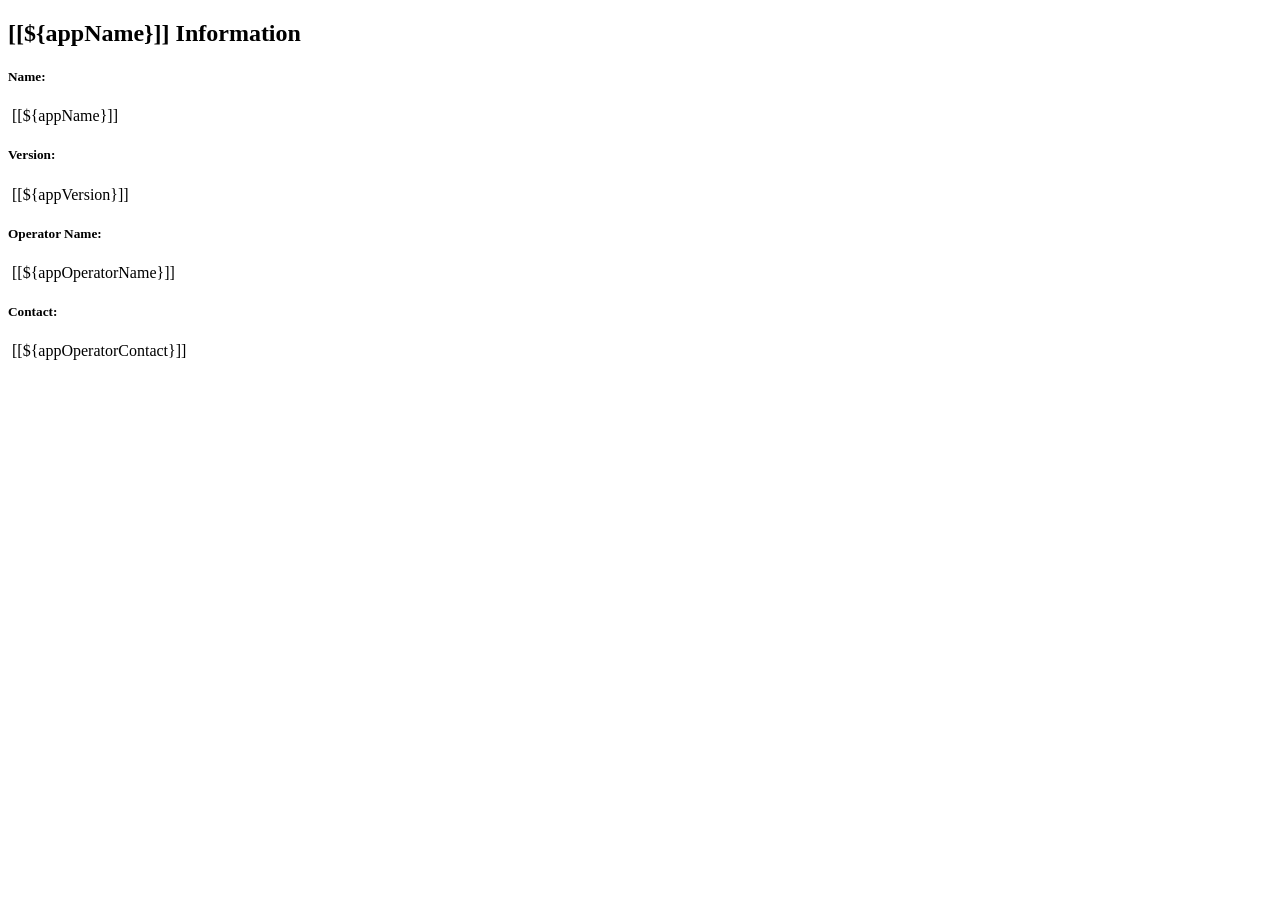
==== src/main/resources/templates/about.html @ 2ba2475a "Initial commit - porting code from eNav-AtoNService" ====
<!--
  ~ Copyright (c) 2024 GLA Research and Development Directorate
  ~
  ~ Licensed under the Apache License, Version 2.0 (the "License");
  ~ you may not use this file except in compliance with the License.
  ~ You may obtain a copy of the License at
  ~
  ~        http://www.apache.org/licenses/LICENSE-2.0
  ~
  ~ Unless required by applicable law or agreed to in writing, software
  ~ distributed under the License is distributed on an "AS IS" BASIS,
  ~ WITHOUT WARRANTIES OR CONDITIONS OF ANY KIND, either express or implied.
  ~ See the License for the specific language governing permissions and
  ~ limitations under the License.
  -->

<!DOCTYPE html>
<html xmlns:th="http://www.thymeleaf.org" xmlns:sec="http://www.thymeleaf.org/extras/spring-security">
    <head>
        <th:block th:insert="~{fragments/general.html :: headerfiles}"></th:block>
    </head>
    <body>
        <div class="d-flex flex-column vh-100">
            <div th:replace="~{fragments/general.html :: navbar}"></div>
            <div class="flex-fill flex-grow-1 flex-shrink-0 sky-bg">
                <div id="main-content" class="container mt-3">
                    <div class="card shadow" sec:authorize="isAuthenticated()">
                        <div class="card-header">
                            <h2>[[${appName}]] Information</h2>
                        </div>
                        <div class="card-body">
                            <div class="row p-1">
                                <div class="col-sm-2"><h5>Name:</h5></div>
                                <div class="col-sm-10"><span>&nbsp;[[${appName}]]</span></div>
                            </div>
                            <div class="row p-1">
                                <div class="col-sm-2"><h5>Version:</h5></div>
                                <div class="col-sm-10"><span>&nbsp;[[${appVersion}]]</span></div>
                            </div>
                            <div class="row p-1">
                                <div class="col-sm-2"><h5>Operator Name:</h5></div>
                                <div class="col-sm-10"><span>&nbsp;[[${appOperatorName}]]</span></div>
                            </div>
                            <div class="row p-1">
                                <div class="col-sm-2"><h5>Contact:</h5></div>
                                <div class="col-sm-10"><span>&nbsp;[[${appOperatorContact}]]</span></div>
                            </div>
                        </div>
                    </div>
                </div>
            </div>
            <div th:replace="~{fragments/general.html :: footer}"></div>
        </div>
        <script th:src="@{/webjars/jquery/jquery.min.js}"></script>
        <script th:src="@{/webjars/bootstrap/js/bootstrap.min.js}"></script>
    </body>
</html>
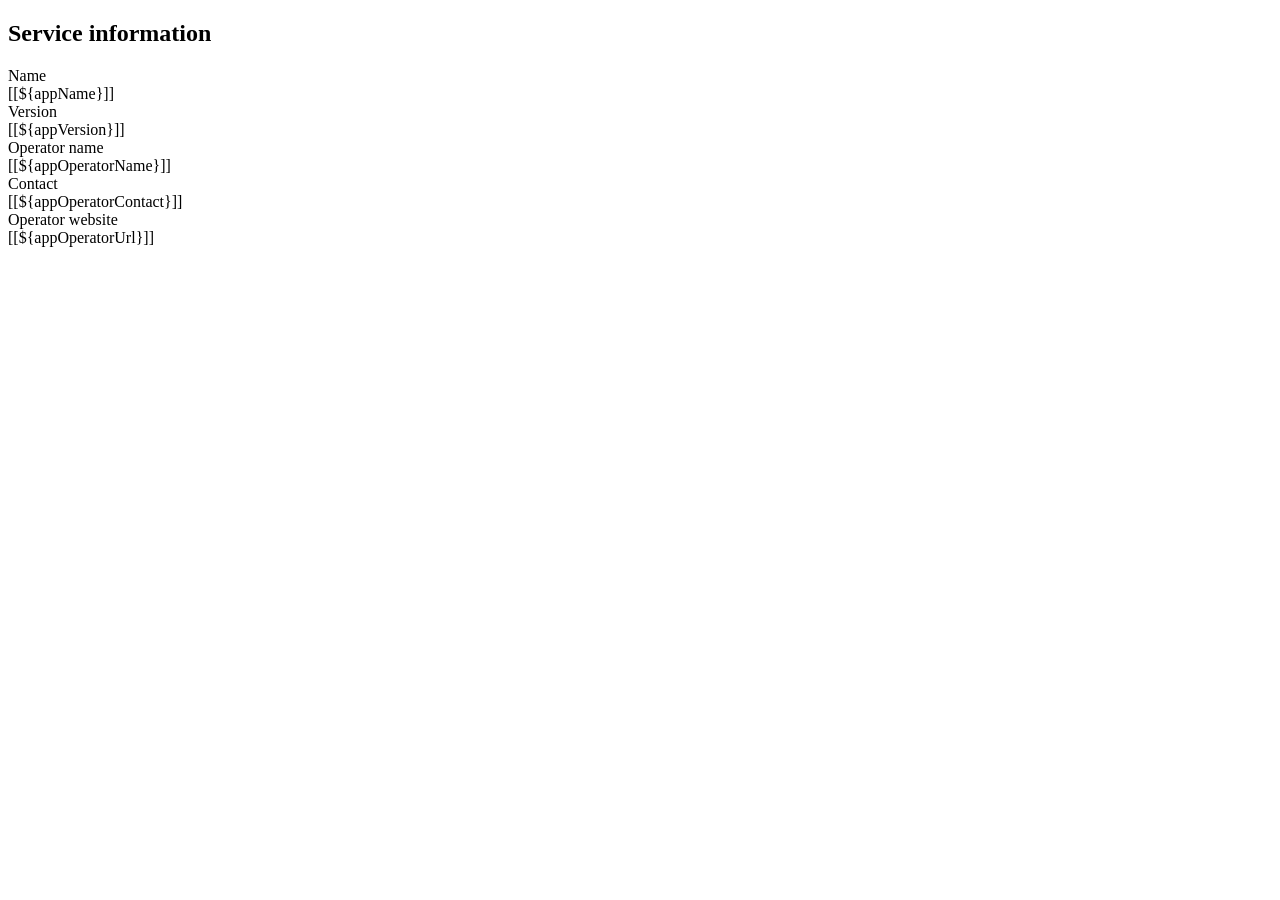
==== commit 1d38ab40: "Frontend upgrades and new migrations for signal sequences" ====
--- a/src/main/resources/templates/about.html
+++ b/src/main/resources/templates/about.html
@@ -16,42 +16,54 @@
 
 <!DOCTYPE html>
 <html xmlns:th="http://www.thymeleaf.org" xmlns:sec="http://www.thymeleaf.org/extras/spring-security">
-    <head>
-        <th:block th:insert="~{fragments/general.html :: headerfiles}"></th:block>
-    </head>
-    <body>
-        <div class="d-flex flex-column vh-100">
-            <div th:replace="~{fragments/general.html :: navbar}"></div>
-            <div class="flex-fill flex-grow-1 flex-shrink-0 sky-bg">
-                <div id="main-content" class="container mt-3">
-                    <div class="card shadow" sec:authorize="isAuthenticated()">
-                        <div class="card-header">
-                            <h2>[[${appName}]] Information</h2>
-                        </div>
-                        <div class="card-body">
-                            <div class="row p-1">
-                                <div class="col-sm-2"><h5>Name:</h5></div>
-                                <div class="col-sm-10"><span>&nbsp;[[${appName}]]</span></div>
-                            </div>
-                            <div class="row p-1">
-                                <div class="col-sm-2"><h5>Version:</h5></div>
-                                <div class="col-sm-10"><span>&nbsp;[[${appVersion}]]</span></div>
-                            </div>
-                            <div class="row p-1">
-                                <div class="col-sm-2"><h5>Operator Name:</h5></div>
-                                <div class="col-sm-10"><span>&nbsp;[[${appOperatorName}]]</span></div>
-                            </div>
-                            <div class="row p-1">
-                                <div class="col-sm-2"><h5>Contact:</h5></div>
-                                <div class="col-sm-10"><span>&nbsp;[[${appOperatorContact}]]</span></div>
-                            </div>
+<head>
+    <th:block th:replace="~{fragments/general.html :: headerfiles}"></th:block>
+</head>
+<body class="app-shell sky-bg">
+    <th:block th:replace="~{fragments/general.html :: navbar}"></th:block>
+    <main class="app-main">
+        <div class="container-fluid app-container">
+            <th:block th:replace="~{fragments/general.html :: login-card}"></th:block>
+            <th:block th:replace="~{fragments/general.html :: page-header(
+                'fa-circle-info',
+                'About this service',
+                'The identity and the operator of this e-Navigation microservice')}"></th:block>
+
+            <div class="card app-card" sec:authorize="isAuthenticated()">
+                <div class="card-header">
+                    <i class="fa-solid fa-id-card"></i>
+                    <h2>Service information</h2>
+                </div>
+                <div class="card-body">
+                    <div class="info-row">
+                        <div class="info-label">Name</div>
+                        <div class="info-value">[[${appName}]]</div>
+                    </div>
+                    <div class="info-row">
+                        <div class="info-label">Version</div>
+                        <div class="info-value"><span class="tag tag-accent">[[${appVersion}]]</span></div>
+                    </div>
+                    <div class="info-row">
+                        <div class="info-label">Operator name</div>
+                        <div class="info-value">[[${appOperatorName}]]</div>
+                    </div>
+                    <div class="info-row">
+                        <div class="info-label">Contact</div>
+                        <div class="info-value cell-mono">[[${appOperatorContact}]]</div>
+                    </div>
+                    <div class="info-row">
+                        <div class="info-label">Operator website</div>
+                        <div class="info-value">
+                            <a th:href="@{${appOperatorUrl}}" target="_blank" rel="noopener">[[${appOperatorUrl}]]</a>
                         </div>
                     </div>
                 </div>
             </div>
-            <div th:replace="~{fragments/general.html :: footer}"></div>
+
         </div>
-        <script th:src="@{/webjars/jquery/jquery.min.js}"></script>
-        <script th:src="@{/webjars/bootstrap/js/bootstrap.min.js}"></script>
-    </body>
-</html>+    </main>
+    <th:block th:replace="~{fragments/general.html :: footer}"></th:block>
+
+    <th:block th:replace="~{fragments/general.html :: core-scripts}"></th:block>
+</body>
+</html>
